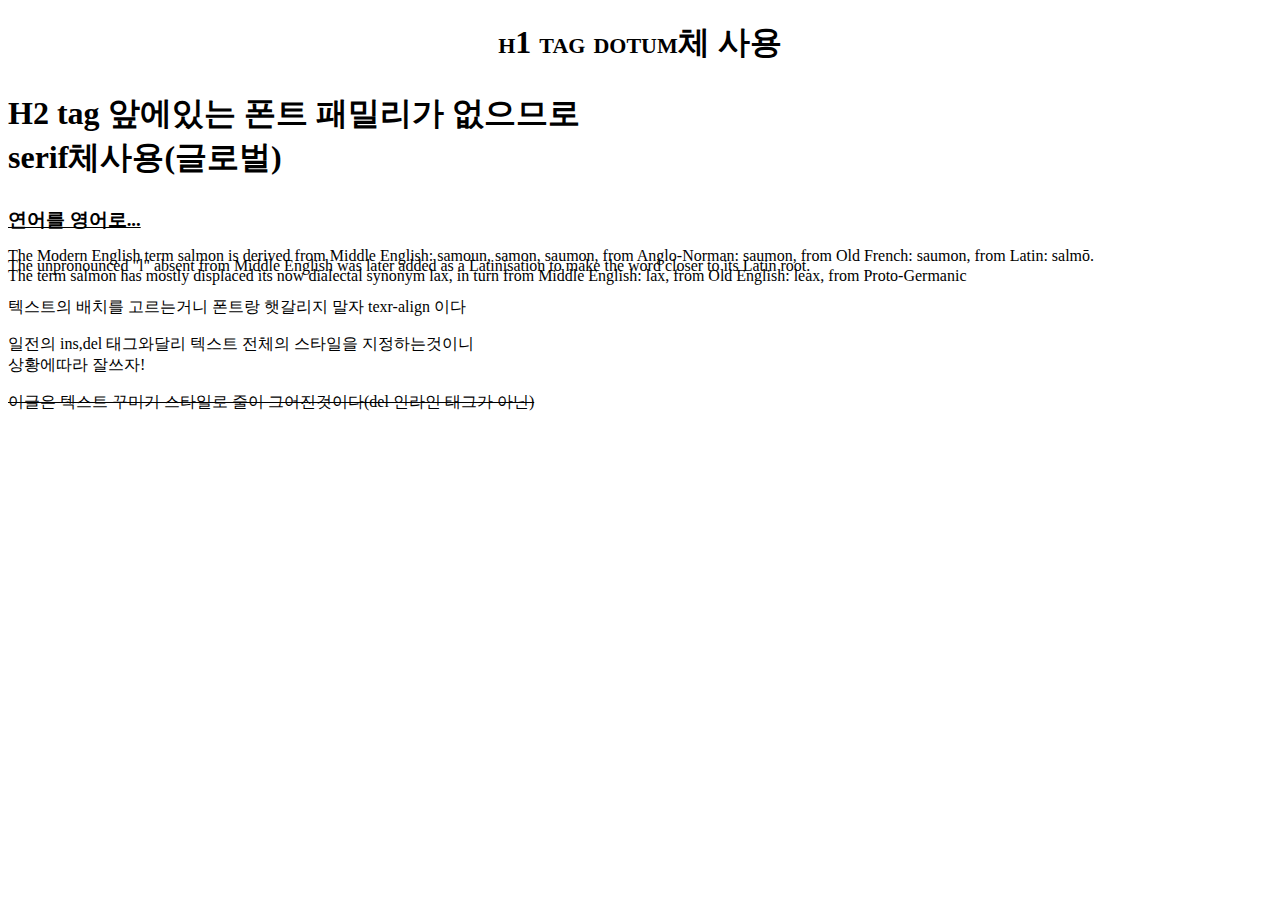
==== 텍스트속성.html @ ba78e6c1 "텍스트속성입니다." ====
<!DOCTYPE html>
<html lang="ko">
<head>
    <meta charset="UTF-8">
    <meta name="viewport" content="width=device-width, initial-scale=1.0">
    <title>텍스트속성</title>
<style>
h1{font-family: dotum,바탕,"times new roman", serif;
    font-size: 32px;
    font-variant: small-caps;    
    text-align: center;
}
h2{font-family: adf, serif;
font-size: 32px;}
h3{ font-weight: 900;
text-decoration: underline;
letter-spacing: normal;}
#salmon {text-align: justify;
line-height: 10px;}
.un{text-decoration: line-through;}
</style>
</head>
<body>
<h1>h1 tag dotum체 사용</h1>   
<h2>H2 tag 앞에있는 폰트 패밀리가 없으므로 <br>
    serif체사용(글로벌)</h2> 
<h3>연어를 영어로...</h3>
<p id="salmon">The Modern English term salmon is derived from Middle English: samoun, samon, saumon, from Anglo-Norman: saumon, from Old French: saumon, from Latin: salmō.<br>
    The unpronounced "l" absent from Middle English was later added as a Latinisation to make the word closer to its Latin root. <br>
    The term salmon has mostly displaced its now dialectal synonym lax, in turn from Middle English: lax, from Old English: leax, from Proto-Germanic
<p>텍스트의 배치를 고르는거니 폰트랑 햇갈리지 말자 texr-align 이다</p>
</p>
<p>일전의 ins,del 태그와달리 텍스트 전체의 스타일을 지정하는것이니<br>
상황에따라 잘쓰자! <br>
<p><div class="un">이글은 텍스트 꾸미기 스타일로 줄이 그어진것이다(del 인라인 태그가 아닌)</div></p>
</p>
</body>
</html>
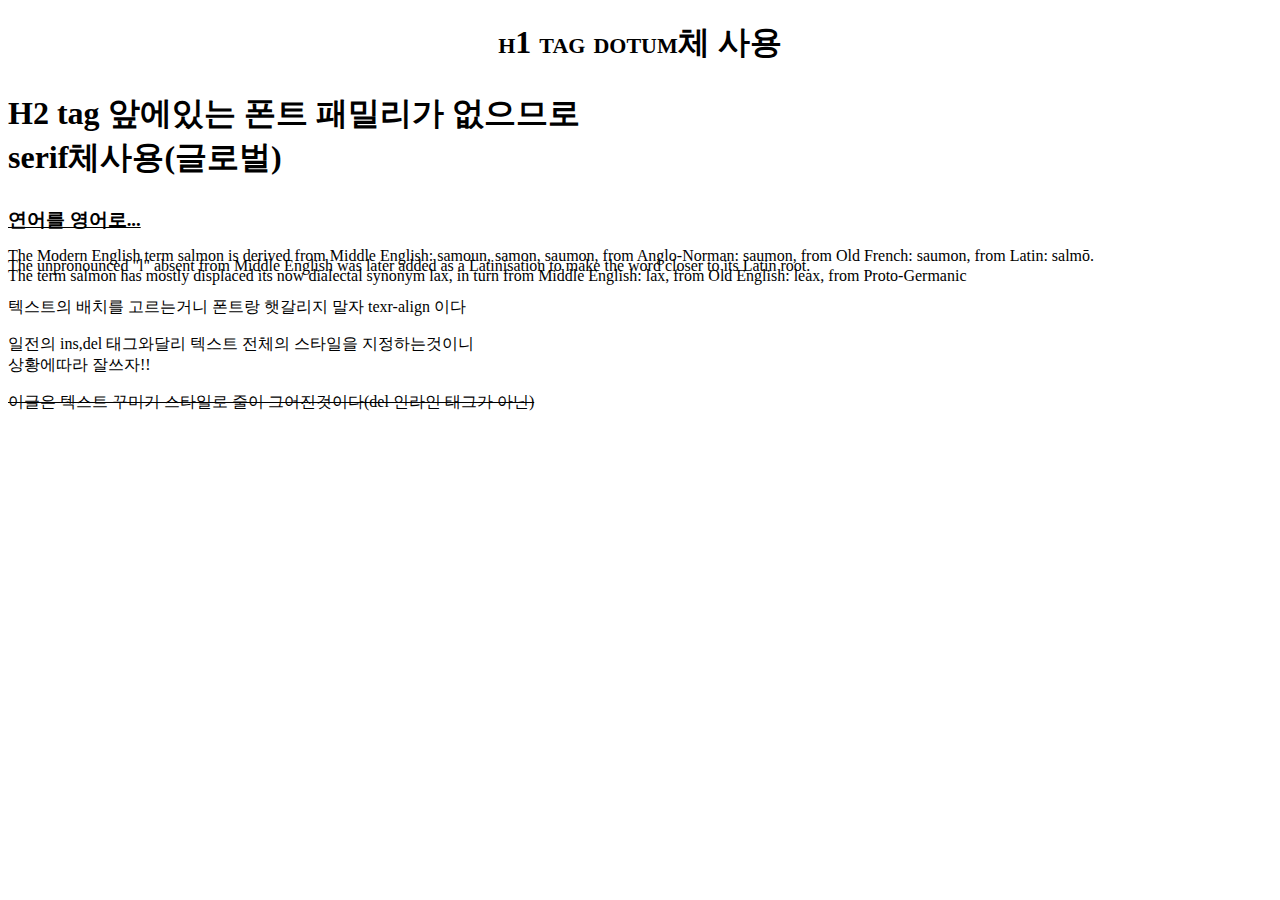
==== commit 36bd316b: "속성" ====
--- a/텍스트속성.html
+++ b/텍스트속성.html
@@ -31,7 +31,7 @@
 <p>텍스트의 배치를 고르는거니 폰트랑 햇갈리지 말자 texr-align 이다</p>
 </p>
 <p>일전의 ins,del 태그와달리 텍스트 전체의 스타일을 지정하는것이니<br>
-상황에따라 잘쓰자! <br>
+상황에따라 잘쓰자!! <br>
 <p><div class="un">이글은 텍스트 꾸미기 스타일로 줄이 그어진것이다(del 인라인 태그가 아닌)</div></p>
 </p>
 </body>
